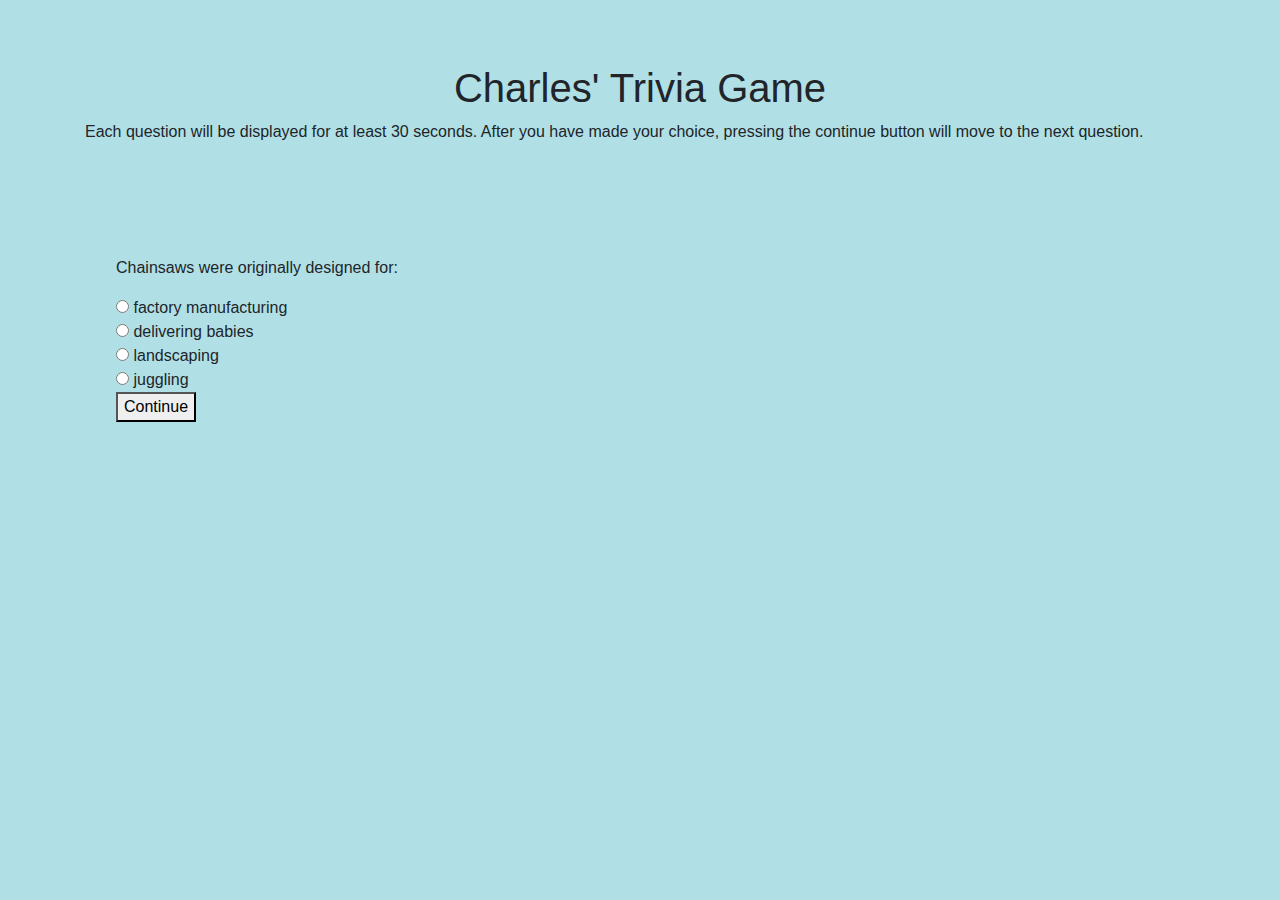
==== index.html @ bac93ea6 "Initial Homework Checkin" ====
<!DOCTYPE html>
<html lang="en-us">
<!-- 
 * Copyright (c) 2017 Charles W. Roberts
 * All Rights Reserved
 *
 * No portion of this code may be copied or modified without the
 * prior written permission of Charles Roberts.
 *
 -->
<html>

<head>
    <meta charset="UTF-8">
    <meta author="Charles Roberts">
    <meta name="viewport" content="width=device-width, initial-scale=1">
    <!-- Latest compiled and minified CSS -->
    <link rel="stylesheet" href="https://maxcdn.bootstrapcdn.com/bootstrap/4.0.0-beta.2/css/bootstrap.min.css">
    <!-- jQuery library -->
    <script src="https://ajax.googleapis.com/ajax/libs/jquery/3.2.1/jquery.min.js"></script>
    <!-- Popper JS -->
    <script src="https://cdnjs.cloudflare.com/ajax/libs/popper.js/1.12.6/umd/popper.min.js"></script>
    <!-- Latest compiled JavaScript -->
    <script src="https://maxcdn.bootstrapcdn.com/bootstrap/4.0.0-beta.2/js/bootstrap.min.js"></script>
    <!-- Local style sheet -->
    <link rel="stylesheet" href="assets/css/style.css">
    <title>Trivia Game</title>
</head>

<body>
    <div class="jumbotron jumbotron-fluid blue_box">
        <div class="container blue_box">
            <h1 class="text-center">Charles' Trivia Game</h1>
            <p>Each question will be displayed for at least 30 seconds. After you have made your choice, pressing the continue button will move to the next question. </p>
        </div>
    </div>
    <div class="row">
        <div class="col-sm-12">
        </div>
        <div id="QuestionDisplay"></div>
        <div id="CounterDownerDisplay">
        </div>
        <div>
        </div>
    </div>
    </div>
    <!-- Linking Javascript -->
    <script type="text/javascript" src="assets/javascript/jquery-3.2.1.min.js">
    </script>
    <script type="text/javascript" src="assets/javascript/CounterDowner.js">
    </script>
    <script type="text/javascript" src="assets/javascript/Question.js">
    </script>
    <script type="text/javascript" src="assets/javascript/QuestionCollection.js">
    </script>
    <script type="text/javascript" src="assets/javascript/app.js">
    </script>
</body>

</html>
---- assets/css/style.css ----
/***********************************************************************
 * Copyright (c) 2017 Charles W. Roberts
 * All Rights Reserved
 *
 * No portion of this code may be copied or modified without the
 * prior written permission of Charles Roberts.
 *
 ***********************************************************************/
 body{
	background-color: powderblue;
}

.blue_box{
	background-color: powderblue;
}


#CounterDownerDisplay{
	margin: auto;
    width: 80%;
}


#QuestionDisplay{
	margin: auto;
    width: 80%;
}
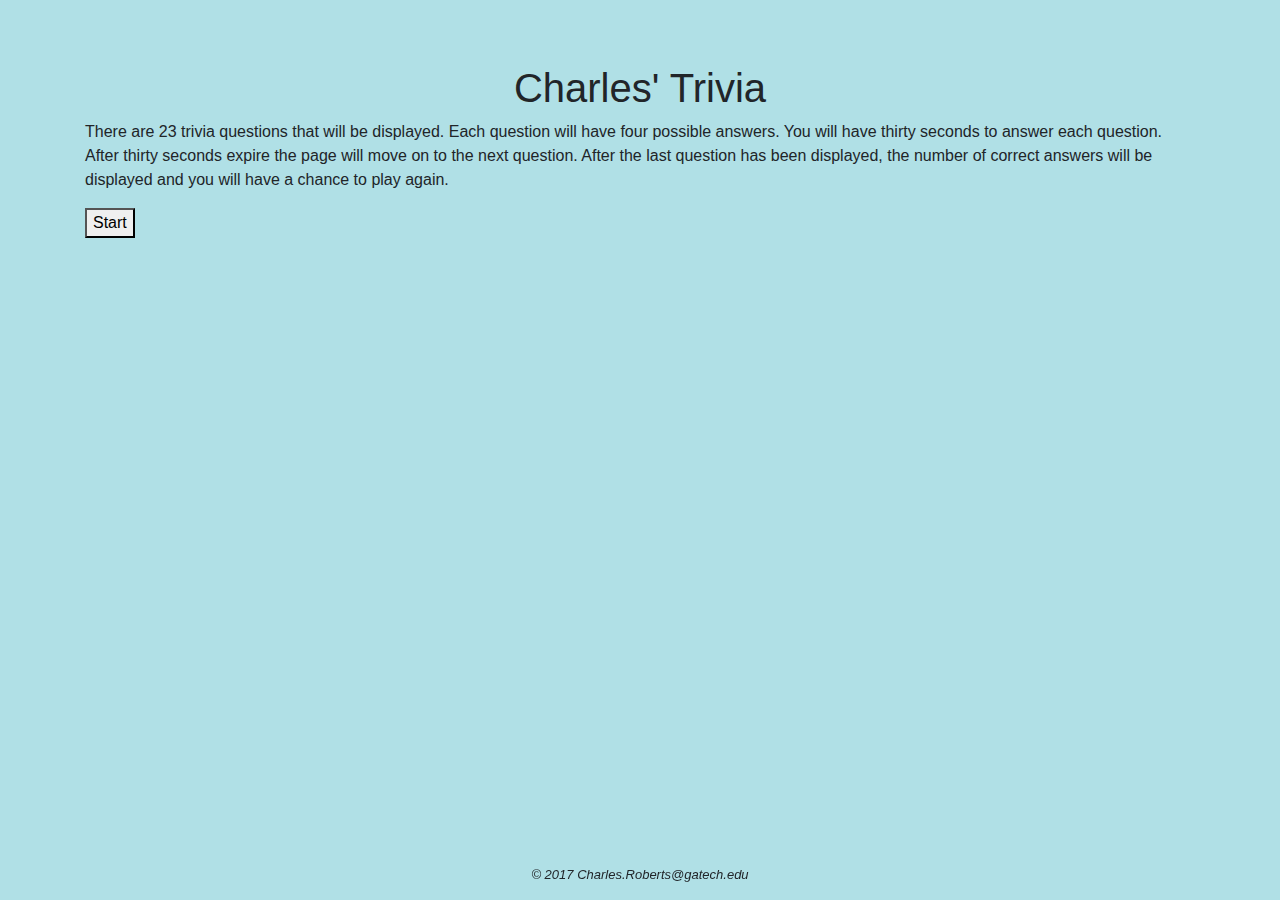
==== commit 59f45fec: "Some cosmetic changes" ====
--- a/index.html
+++ b/index.html
@@ -8,7 +8,8 @@
  * prior written permission of Charles Roberts.
  *
  -->
-<html>
+
+
 
 <head>
     <meta charset="UTF-8">
@@ -30,19 +31,23 @@
 <body>
     <div class="jumbotron jumbotron-fluid blue_box">
         <div class="container blue_box">
-            <h1 class="text-center">Charles' Trivia Game</h1>
-            <p>Each question will be displayed for at least 30 seconds. After you have made your choice, pressing the continue button will move to the next question. </p>
+            <h1 class="text-center">Charles' Trivia</h1>
+            <p id="instructions" >There are 23 trivia questions that will be displayed.  Each question will have four possible answers.  You will have thirty seconds to answer each question.  After thirty seconds expire the page will move on to the next question.  After the last question has been displayed, the number of correct answers will be displayed and you will have a chance to play again. </p>
+             <button id="startButton" onclick="startGame()">Start</button> 
         </div>
     </div>
     <div class="row">
         <div class="col-sm-12">
         </div>
         <div id="QuestionDisplay"></div>
+
         <div id="CounterDownerDisplay">
         </div>
         <div>
         </div>
     </div>
+    <div class="footer">
+        <p><i> &copy 2017 Charles.Roberts@gatech.edu</i> </p>
     </div>
     <!-- Linking Javascript -->
     <script type="text/javascript" src="assets/javascript/jquery-3.2.1.min.js">
@@ -57,4 +62,4 @@
     </script>
 </body>
 
-</html>+</html>
--- a/assets/css/style.css
+++ b/assets/css/style.css
@@ -10,19 +10,33 @@
 	background-color: powderblue;
 }
 
+button:hover{
+	background-color: #d8d8d8;
+}
+
 .blue_box{
 	background-color: powderblue;
 }
 
 
 #CounterDownerDisplay{
+	display: none;
 	margin: auto;
     width: 80%;
 }
 
 
 #QuestionDisplay{
+	display: none;
 	margin: auto;
     width: 80%;
 }
 
+.footer {
+    position: fixed;
+    left: 0;
+    bottom: 0;
+    width: 100%;
+    text-align: center;
+    font-size: small;
+}